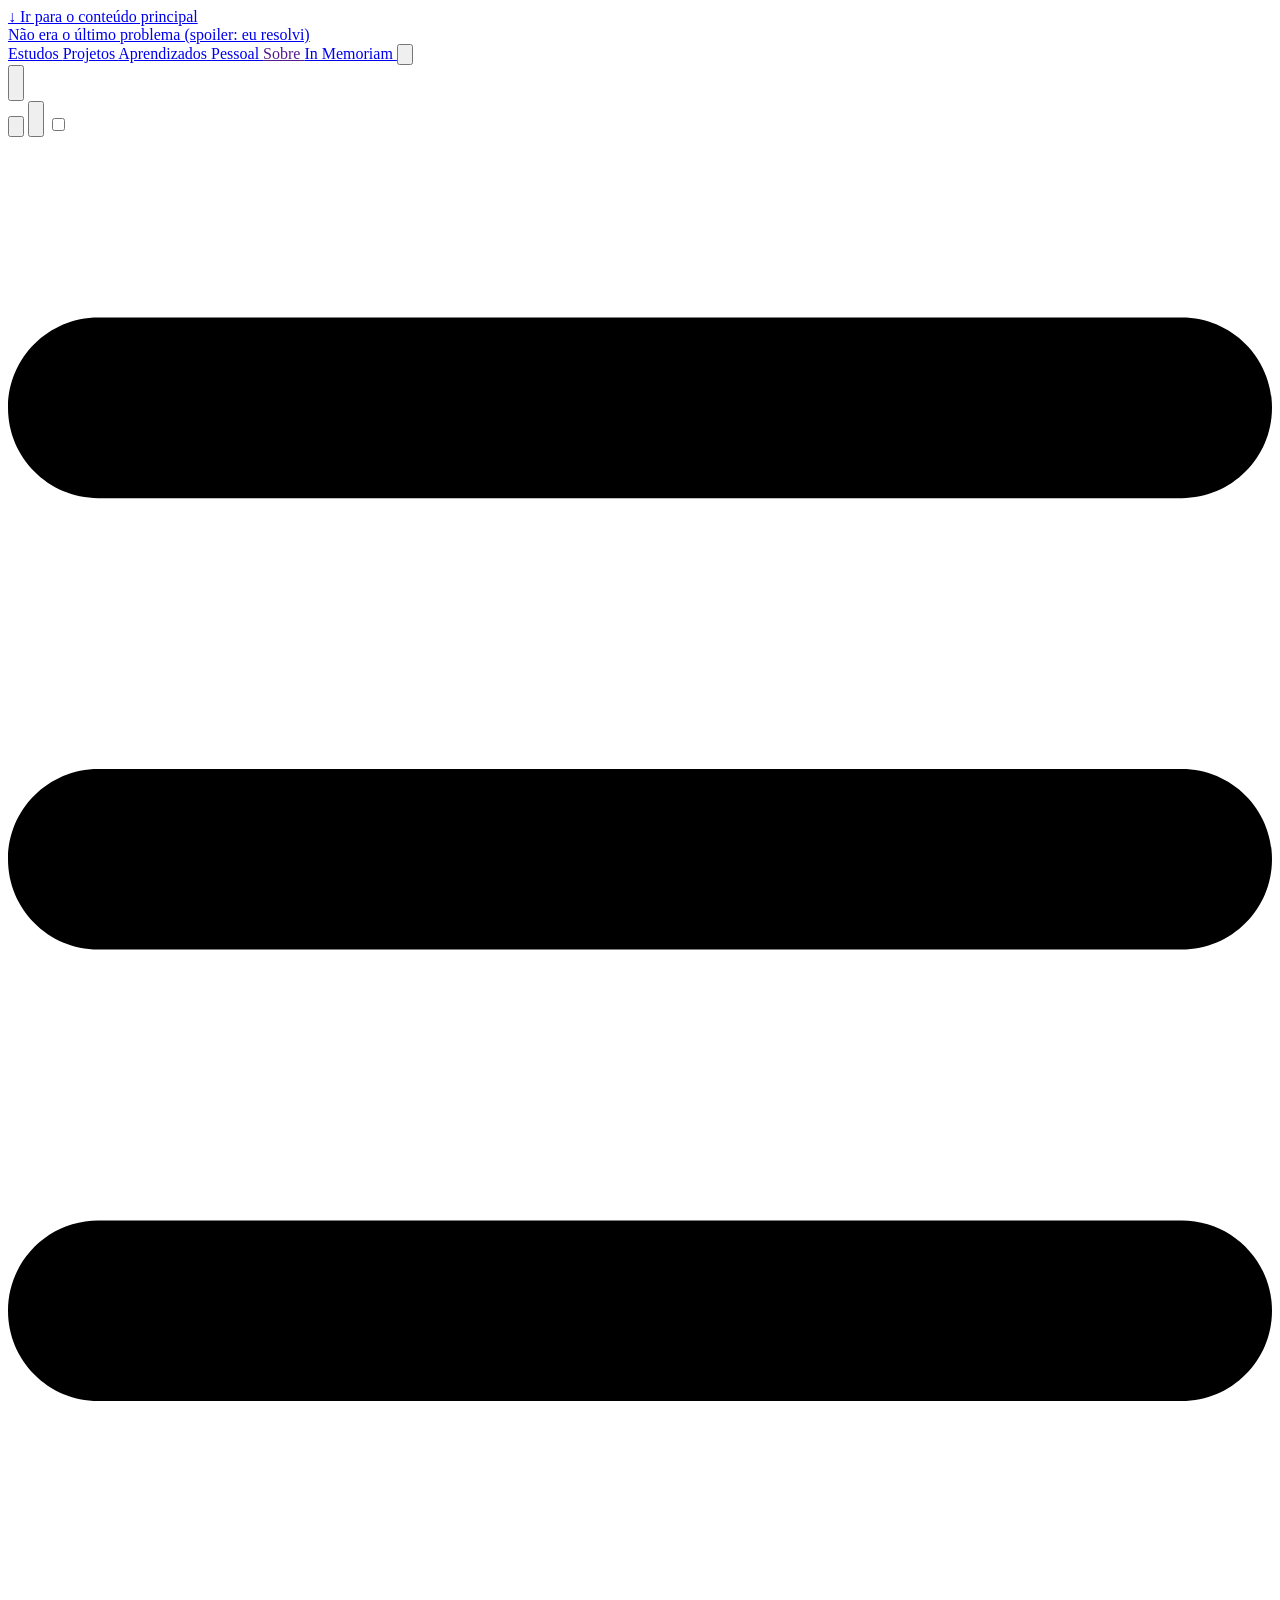
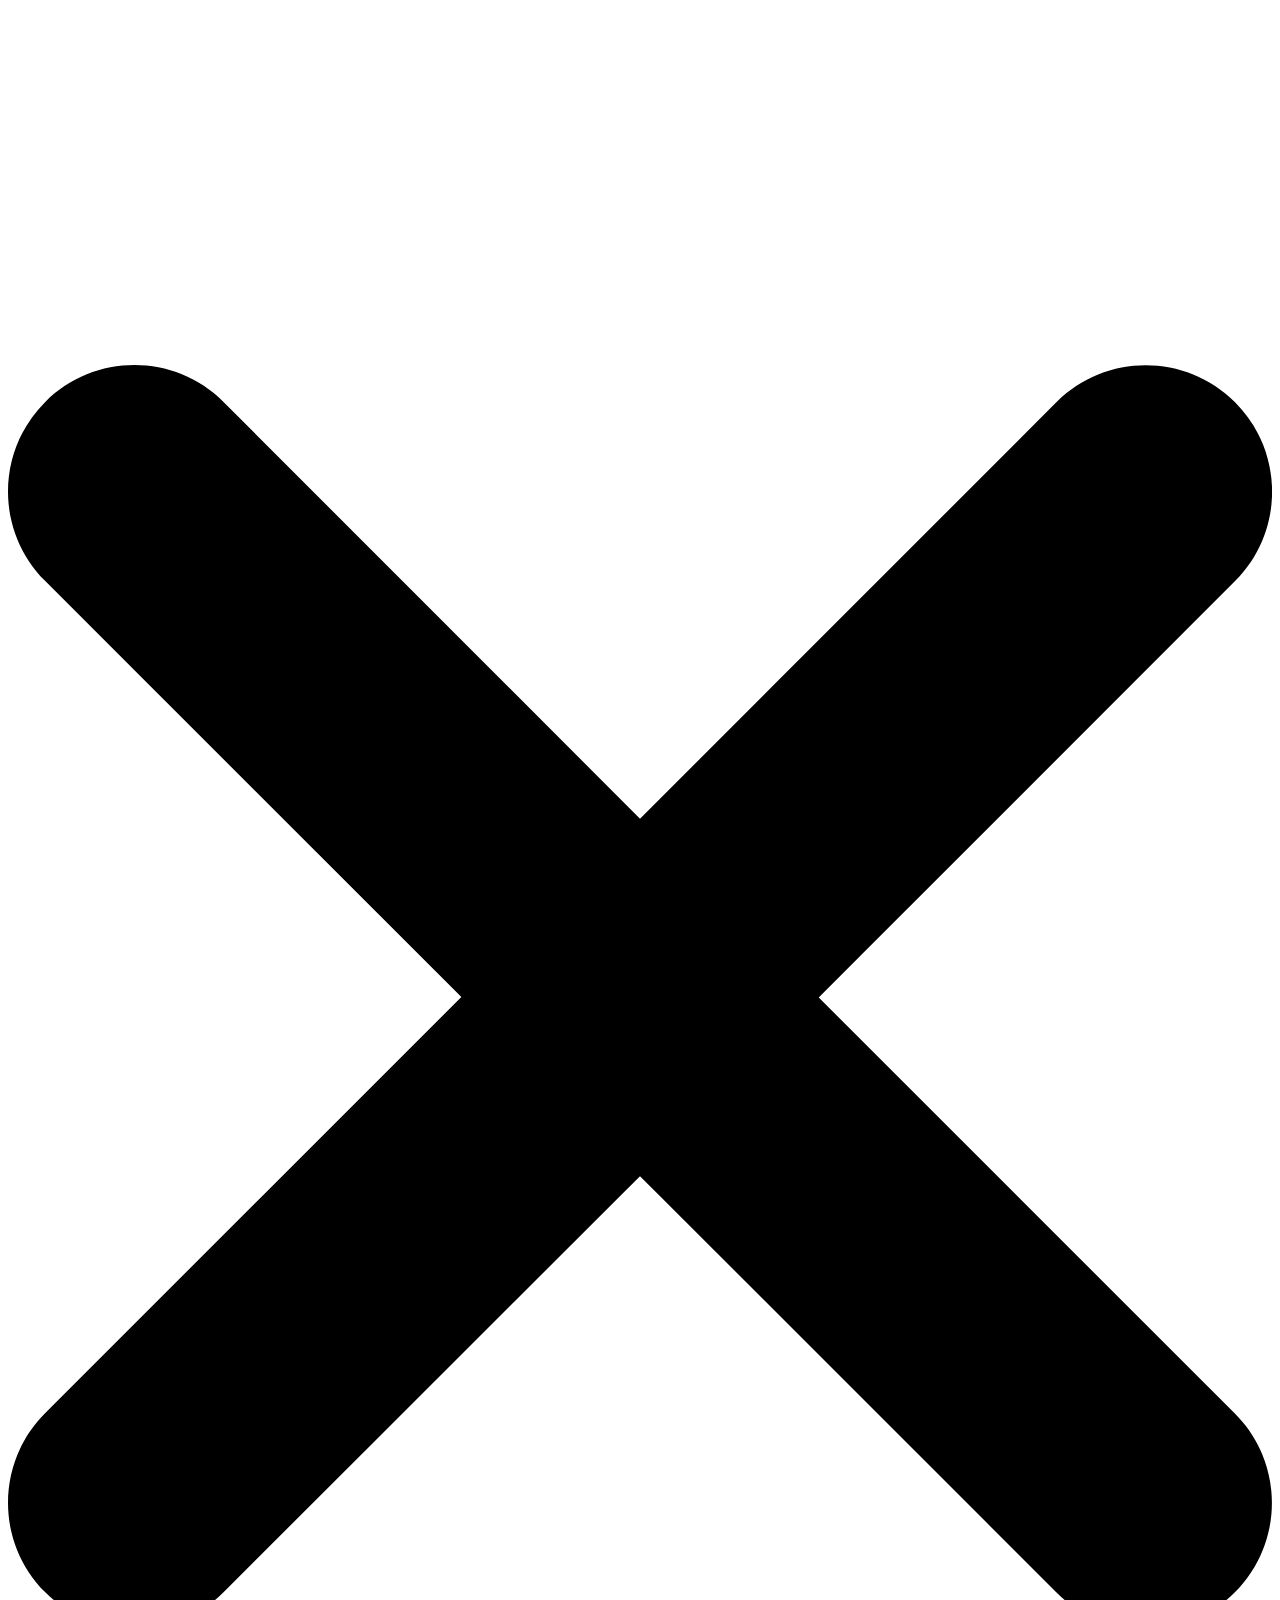
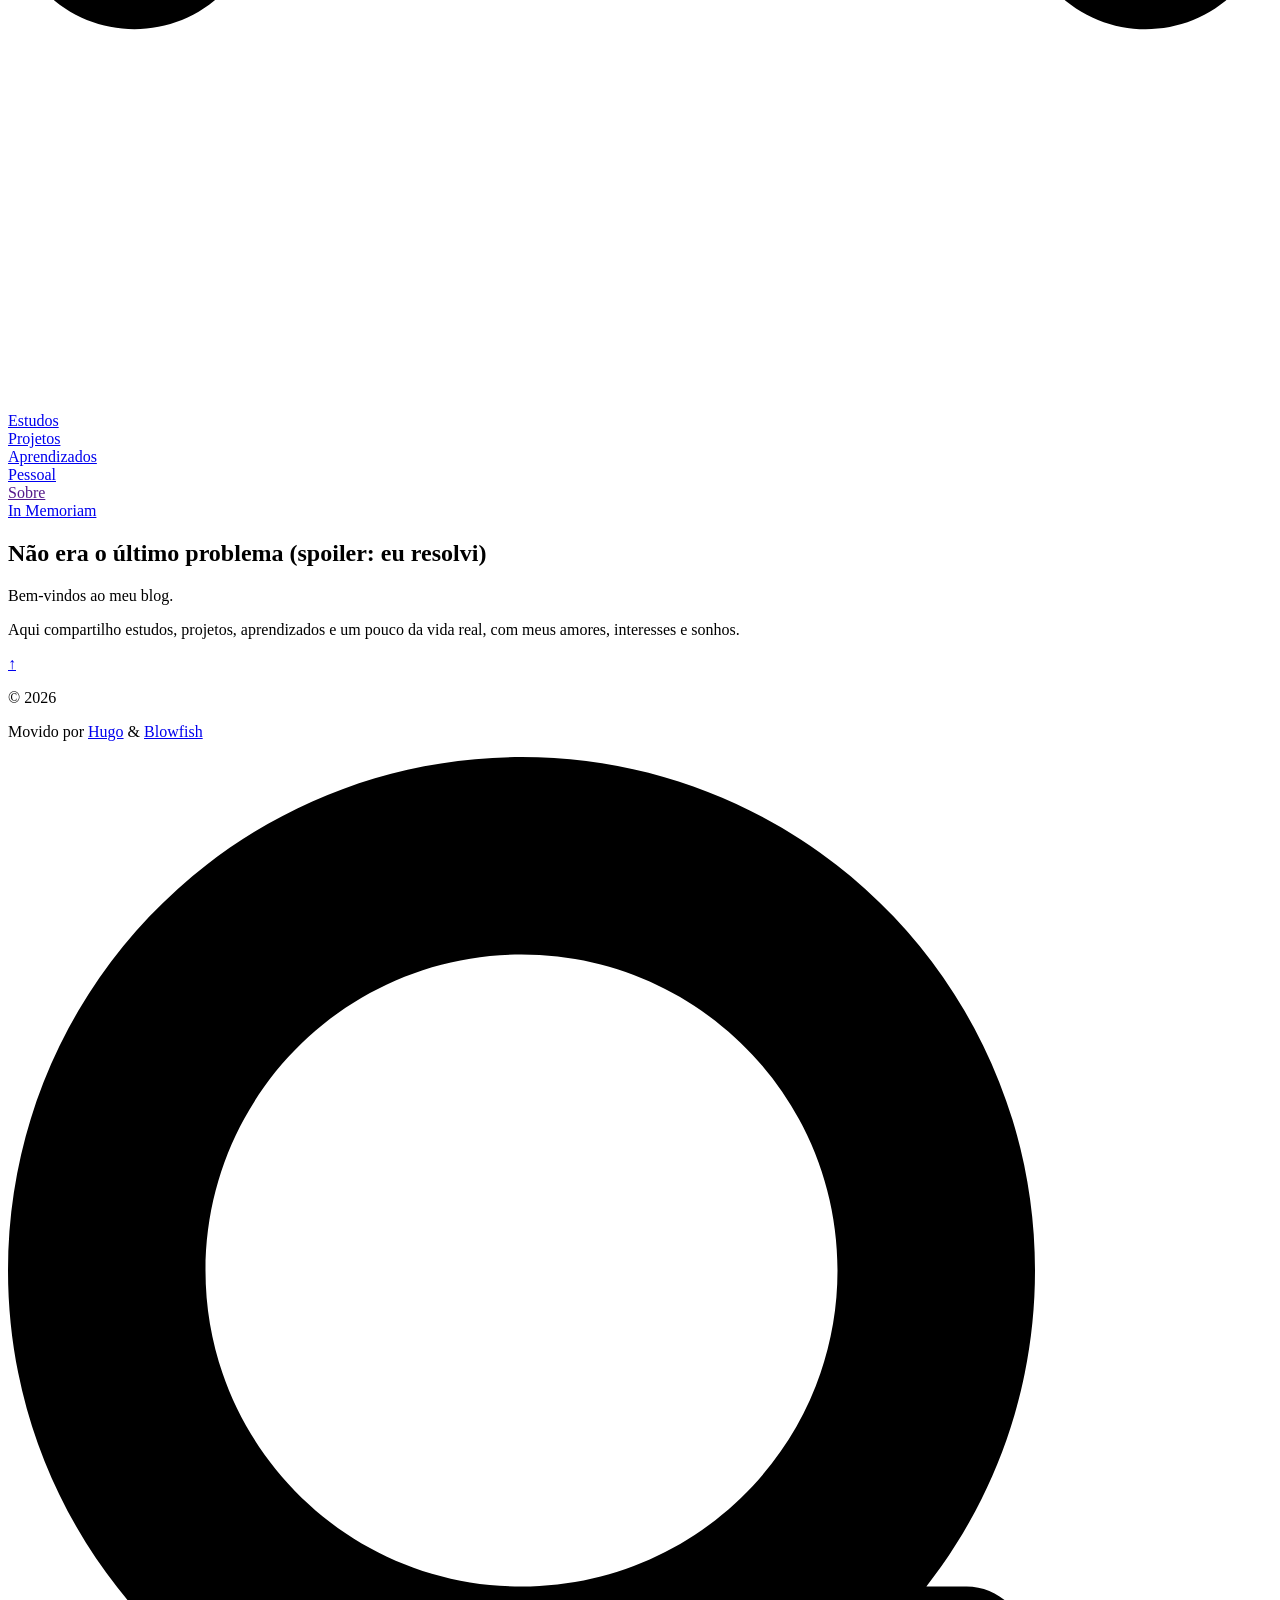
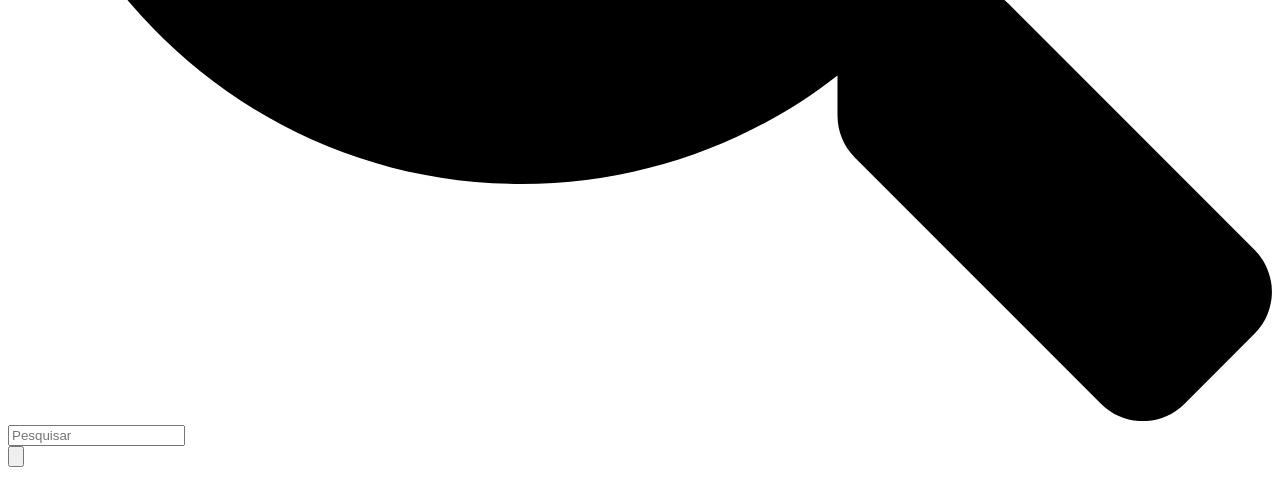
==== public/index.html @ 27ab29a9 "ajusta tema manualmente clonando o repositório." ====
<!doctype html>
<html
  lang="pt-BR"
  dir="ltr"
  class="scroll-smooth"
  data-default-appearance="light"
  data-auto-appearance="false"><head>
	<meta name="generator" content="Hugo 0.155.3"><script src="/livereload.js?mindelay=10&amp;v=2&amp;port=1313&amp;path=livereload" data-no-instant defer></script>
  <meta charset="utf-8">
  
    <meta http-equiv="content-language" content="pt-BR">
  
  <meta name="viewport" content="width=device-width, initial-scale=1.0">
  <meta http-equiv="X-UA-Compatible" content="ie=edge">
  <meta name="theme-color">

  
  
    <title>Não era o último problema (spoiler: eu resolvi)</title>
    <meta name="title" content="Não era o último problema (spoiler: eu resolvi)">
  

  
  
  
  
  
  <link rel="canonical" href="http://localhost:1313/">
  
    
      <link rel="alternate" type="application/rss+xml" href="/index.xml" title="Não era o último problema (spoiler: eu resolvi)" />
  

  
  
  

  
  <meta property="og:url" content="http://localhost:1313/">
  <meta property="og:site_name" content="Não era o último problema (spoiler: eu resolvi)">
  <meta property="og:title" content="Pagina inicial">
  <meta property="og:description" content="Bem-vindos ao meu blog.
Aqui compartilho estudos, projetos, aprendizados e um pouco da vida real, com meus amores, interesses e sonhos.">
  <meta property="og:locale" content="pt_BR">
  <meta property="og:type" content="website">

  
  <meta name="twitter:card" content="summary">
  <meta name="twitter:title" content="Pagina inicial">
  <meta name="twitter:description" content="Bem-vindos ao meu blog.
Aqui compartilho estudos, projetos, aprendizados e um pouco da vida real, com meus amores, interesses e sonhos.">

  
  
  
  
    
      
    
  
    
      
    
  
    
      
    
  
  
    
  

  
  
  
  
  
  

  

  
  
  
  
  
  
  
  
    
  
  
  <link
    type="text/css"
    rel="stylesheet"
    href="/css/main.bundle.min.7054f5e3a7390824c1eeb706f8d1bc5be7cab441e3e66dabe57dbf5a917d0847c9c630a7d2ca106dcaf101ae282a527f086492f7cc04bc92817630b05843c827.css"
    integrity="sha512-cFT146c5CCTB7rcG&#43;NG8W&#43;fKtEHj5m2r5X2/WpF9CEfJxjCn0soQbcrxAa4oKlJ/CGSS98wEvJKBdjCwWEPIJw==">

  
  
  <script
    type="text/javascript"
    src="/js/appearance.min.6f41174b3a05b680820fe08cadbfa5fb7a7ca347b76a0955cdc68b9d8aca1ce24f0547e138cea33bcc7904d551a90afcb1cc7f2d9fe8557075d501419046c08c.js"
    integrity="sha512-b0EXSzoFtoCCD&#43;CMrb&#43;l&#43;3p8o0e3aglVzcaLnYrKHOJPBUfhOM6jO8x5BNVRqQr8scx/LZ/oVXB11QFBkEbAjA=="></script>
  
  
  
  
  
  
    
    <script src="/lib/zoom/zoom.min.umd.a527109b68c082a70f3697716dd72a9d5aa8b545cf800cecbbc7399f2ca6f6e0ce3e431f2062b48bbfa47c9ea42822714060bef309be073f49b9c0e30d318d7b.js" integrity="sha512-pScQm2jAgqcPNpdxbdcqnVqotUXPgAzsu8c5nyym9uDOPkMfIGK0i7&#43;kfJ6kKCJxQGC&#43;8wm&#43;Bz9JucDjDTGNew=="></script>
  

  
  
  
    
  
  
    
  
  
    
  
  
  
  
  
    
    <script
      defer
      type="text/javascript"
      id="script-bundle"
      src="/js/main.bundle.min.bdda7dece6cbaf08deef7d254f7f842f3261c2524d247905127c9a20decc03f1011a2950048464c79272c1ce0705a49a41147f39f2b95163bb71d404b33263ef.js"
      integrity="sha512-vdp97ObLrwje730lT3&#43;ELzJhwlJNJHkFEnyaIN7MA/EBGilQBIRkx5Jywc4HBaSaQRR/OfK5UWO7cdQEszJj7w=="
      data-copy="Copiar"
      data-copied="Copiado"></script>
  

  
  
























  

  

  

  

  













  
  
    <link rel="apple-touch-icon" sizes="180x180" href="/apple-touch-icon.png">
    <link rel="icon" type="image/png" sizes="32x32" href="/favicon-32x32.png">
    <link rel="icon" type="image/png" sizes="16x16" href="/favicon-16x16.png">
    <link rel="manifest" href="/site.webmanifest">
  

  
  <script type="application/ld+json">
  {
    "@context": "https://schema.org",
    "@type": "WebSite",
    "@id": "http://localhost:1313/",
    "name": "Não era o último problema (spoiler: eu resolvi)",
    
    "inLanguage": "pt-BR",
    "url": "http://localhost:1313/",
    
    "publisher" : {
      "@type": "Person",
      "name": ""
    }
  }
  </script>



  
  

  
  

  
  

  
  
</head>


















  
  <body class="flex flex-col h-screen m-auto leading-7 max-w-7xl px-6 sm:px-14 md:px-24 lg:px-32 text-lg bg-neutral text-neutral-900 dark:bg-neutral-800 dark:text-neutral bf-scrollbar">
    <div id="the-top" class="absolute flex self-center">
      <a
        class="px-3 py-1 text-sm -translate-y-8 rounded-b-lg bg-primary-200 focus:translate-y-0 dark:bg-neutral-600"
        href="#main-content">
        <span class="font-bold text-primary-600 pe-2 dark:text-primary-400">&darr;</span>
        Ir para o conteúdo principal
      </a>
    </div>
    
    
      <div class="main-menu flex items-center w-full gap-2 p-1 pl-0">
  
  
    <a href="/" class="text-base font-medium truncate min-w-0 shrink">
      Não era o último problema (spoiler: eu resolvi)
    </a>
  
  <div class="flex items-center ms-auto">
    <div class="hidden md:flex">
      <nav class="flex items-center gap-x-5 h-12">
  
    
      
  
    <a
      href="/estudos/"
      
      class="flex items-center bf-icon-color-hover"
      aria-label="Estudos"
      title="">
      
      
        <span class="text-base font-medium break-normal">
          Estudos
        </span>
      
    </a>
  

    
      
  
    <a
      href="/projetos/"
      
      class="flex items-center bf-icon-color-hover"
      aria-label="Projetos"
      title="">
      
      
        <span class="text-base font-medium break-normal">
          Projetos
        </span>
      
    </a>
  

    
      
  
    <a
      href="/aprendizados/"
      
      class="flex items-center bf-icon-color-hover"
      aria-label="Aprendizados"
      title="">
      
      
        <span class="text-base font-medium break-normal">
          Aprendizados
        </span>
      
    </a>
  

    
      
  
    <a
      href="/pessoal/"
      
      class="flex items-center bf-icon-color-hover"
      aria-label="Pessoal"
      title="">
      
      
        <span class="text-base font-medium break-normal">
          Pessoal
        </span>
      
    </a>
  

    
      
  
    <a
      href=""
      
      class="flex items-center bf-icon-color-hover"
      aria-label="Sobre"
      title="">
      
      
        <span class="text-base font-medium break-normal">
          Sobre
        </span>
      
    </a>
  

    
      
  
    <a
      href="/in-memoriam/"
      
      class="flex items-center bf-icon-color-hover"
      aria-label="In Memoriam"
      title="In Memoriam">
      
      
        <span class="text-base font-medium break-normal">
          In Memoriam
        </span>
      
    </a>
  

    
  

  

  

  
    <button
      id="search-button"
      aria-label="Search"
      class="text-base bf-icon-color-hover"
      title="Pesquisar (/)">
      <span class="relative block icon"><svg aria-hidden="true" focusable="false" data-prefix="fas" data-icon="search" class="svg-inline--fa fa-search fa-w-16" role="img" xmlns="http://www.w3.org/2000/svg" viewBox="0 0 512 512"><path fill="currentColor" d="M505 442.7L405.3 343c-4.5-4.5-10.6-7-17-7H372c27.6-35.3 44-79.7 44-128C416 93.1 322.9 0 208 0S0 93.1 0 208s93.1 208 208 208c48.3 0 92.7-16.4 128-44v16.3c0 6.4 2.5 12.5 7 17l99.7 99.7c9.4 9.4 24.6 9.4 33.9 0l28.3-28.3c9.4-9.4 9.4-24.6.1-34zM208 336c-70.7 0-128-57.2-128-128 0-70.7 57.2-128 128-128 70.7 0 128 57.2 128 128 0 70.7-57.2 128-128 128z"/></svg>
</span>
    </button>
  

  
    <div class="flex items-center">
      <button
        id="appearance-switcher"
        aria-label="Dark mode switcher"
        type="button"
        class="text-base bf-icon-color-hover">
        <div class="flex items-center justify-center dark:hidden">
          <span class="relative block icon"><svg xmlns="http://www.w3.org/2000/svg" viewBox="0 0 512 512"><path fill="currentColor" d="M32 256c0-123.8 100.3-224 223.8-224c11.36 0 29.7 1.668 40.9 3.746c9.616 1.777 11.75 14.63 3.279 19.44C245 86.5 211.2 144.6 211.2 207.8c0 109.7 99.71 193 208.3 172.3c9.561-1.805 16.28 9.324 10.11 16.95C387.9 448.6 324.8 480 255.8 480C132.1 480 32 379.6 32 256z"/></svg>
</span>
        </div>
        <div class="items-center justify-center hidden dark:flex">
          <span class="relative block icon"><svg xmlns="http://www.w3.org/2000/svg" viewBox="0 0 512 512"><path fill="currentColor" d="M256 159.1c-53.02 0-95.1 42.98-95.1 95.1S202.1 351.1 256 351.1s95.1-42.98 95.1-95.1S309 159.1 256 159.1zM509.3 347L446.1 255.1l63.15-91.01c6.332-9.125 1.104-21.74-9.826-23.72l-109-19.7l-19.7-109c-1.975-10.93-14.59-16.16-23.72-9.824L256 65.89L164.1 2.736c-9.125-6.332-21.74-1.107-23.72 9.824L121.6 121.6L12.56 141.3C1.633 143.2-3.596 155.9 2.736 164.1L65.89 256l-63.15 91.01c-6.332 9.125-1.105 21.74 9.824 23.72l109 19.7l19.7 109c1.975 10.93 14.59 16.16 23.72 9.824L256 446.1l91.01 63.15c9.127 6.334 21.75 1.107 23.72-9.822l19.7-109l109-19.7C510.4 368.8 515.6 356.1 509.3 347zM256 383.1c-70.69 0-127.1-57.31-127.1-127.1c0-70.69 57.31-127.1 127.1-127.1s127.1 57.3 127.1 127.1C383.1 326.7 326.7 383.1 256 383.1z"/></svg>
</span>
        </div>
      </button>
    </div>
  
</nav>



    </div>
    <div class="flex md:hidden">
      <div class="flex items-center h-14 gap-4">
  
    <button
      id="search-button-mobile"
      aria-label="Search"
      class="flex items-center justify-center bf-icon-color-hover"
      title="Pesquisar (/)">
      <span class="relative block icon"><svg aria-hidden="true" focusable="false" data-prefix="fas" data-icon="search" class="svg-inline--fa fa-search fa-w-16" role="img" xmlns="http://www.w3.org/2000/svg" viewBox="0 0 512 512"><path fill="currentColor" d="M505 442.7L405.3 343c-4.5-4.5-10.6-7-17-7H372c27.6-35.3 44-79.7 44-128C416 93.1 322.9 0 208 0S0 93.1 0 208s93.1 208 208 208c48.3 0 92.7-16.4 128-44v16.3c0 6.4 2.5 12.5 7 17l99.7 99.7c9.4 9.4 24.6 9.4 33.9 0l28.3-28.3c9.4-9.4 9.4-24.6.1-34zM208 336c-70.7 0-128-57.2-128-128 0-70.7 57.2-128 128-128 70.7 0 128 57.2 128 128 0 70.7-57.2 128-128 128z"/></svg>
</span>
    </button>
  

  
    <button
      id="appearance-switcher-mobile"
      type="button"
      aria-label="Dark mode switcher"
      class="flex items-center justify-center text-neutral-900 hover:text-primary-600 dark:text-neutral-200 dark:hover:text-primary-400">
      <div class="dark:hidden">
        <span class="relative block icon"><svg xmlns="http://www.w3.org/2000/svg" viewBox="0 0 512 512"><path fill="currentColor" d="M32 256c0-123.8 100.3-224 223.8-224c11.36 0 29.7 1.668 40.9 3.746c9.616 1.777 11.75 14.63 3.279 19.44C245 86.5 211.2 144.6 211.2 207.8c0 109.7 99.71 193 208.3 172.3c9.561-1.805 16.28 9.324 10.11 16.95C387.9 448.6 324.8 480 255.8 480C132.1 480 32 379.6 32 256z"/></svg>
</span>
      </div>
      <div class="hidden dark:block">
        <span class="relative block icon"><svg xmlns="http://www.w3.org/2000/svg" viewBox="0 0 512 512"><path fill="currentColor" d="M256 159.1c-53.02 0-95.1 42.98-95.1 95.1S202.1 351.1 256 351.1s95.1-42.98 95.1-95.1S309 159.1 256 159.1zM509.3 347L446.1 255.1l63.15-91.01c6.332-9.125 1.104-21.74-9.826-23.72l-109-19.7l-19.7-109c-1.975-10.93-14.59-16.16-23.72-9.824L256 65.89L164.1 2.736c-9.125-6.332-21.74-1.107-23.72 9.824L121.6 121.6L12.56 141.3C1.633 143.2-3.596 155.9 2.736 164.1L65.89 256l-63.15 91.01c-6.332 9.125-1.105 21.74 9.824 23.72l109 19.7l19.7 109c1.975 10.93 14.59 16.16 23.72 9.824L256 446.1l91.01 63.15c9.127 6.334 21.75 1.107 23.72-9.822l19.7-109l109-19.7C510.4 368.8 515.6 356.1 509.3 347zM256 383.1c-70.69 0-127.1-57.31-127.1-127.1c0-70.69 57.31-127.1 127.1-127.1s127.1 57.3 127.1 127.1C383.1 326.7 326.7 383.1 256 383.1z"/></svg>
</span>
      </div>
    </button>
  

  
    <input type="checkbox" id="mobile-menu-toggle" autocomplete="off" class="hidden peer">
    <label for="mobile-menu-toggle" class="flex items-center justify-center cursor-pointer bf-icon-color-hover">
      <span class="relative block icon"><svg xmlns="http://www.w3.org/2000/svg" viewBox="0 0 448 512"><path fill="currentColor" d="M0 96C0 78.33 14.33 64 32 64H416C433.7 64 448 78.33 448 96C448 113.7 433.7 128 416 128H32C14.33 128 0 113.7 0 96zM0 256C0 238.3 14.33 224 32 224H416C433.7 224 448 238.3 448 256C448 273.7 433.7 288 416 288H32C14.33 288 0 273.7 0 256zM416 448H32C14.33 448 0 433.7 0 416C0 398.3 14.33 384 32 384H416C433.7 384 448 398.3 448 416C448 433.7 433.7 448 416 448z"/></svg>
</span>
    </label>

    <div
      role="dialog"
      aria-modal="true"
      style="scrollbar-gutter: stable;"
      class="fixed inset-0 z-50 invisible overflow-y-auto px-6 py-20 opacity-0 transition-[opacity,visibility] duration-300 peer-checked:visible peer-checked:opacity-100 bg-neutral-50/97 dark:bg-neutral-900/99
      bf-scrollbar">
      <label
        for="mobile-menu-toggle"
        class="fixed end-8 top-5 flex items-center justify-center z-50 h-12 w-12 cursor-pointer select-none rounded-full bf-icon-color-hover border bf-border-color bf-border-color-hover bg-neutral-50 dark:bg-neutral-900">
        <span class="relative block icon"><svg xmlns="http://www.w3.org/2000/svg" viewBox="0 0 320 512"><path fill="currentColor" d="M310.6 361.4c12.5 12.5 12.5 32.75 0 45.25C304.4 412.9 296.2 416 288 416s-16.38-3.125-22.62-9.375L160 301.3L54.63 406.6C48.38 412.9 40.19 416 32 416S15.63 412.9 9.375 406.6c-12.5-12.5-12.5-32.75 0-45.25l105.4-105.4L9.375 150.6c-12.5-12.5-12.5-32.75 0-45.25s32.75-12.5 45.25 0L160 210.8l105.4-105.4c12.5-12.5 32.75-12.5 45.25 0s12.5 32.75 0 45.25l-105.4 105.4L310.6 361.4z"/></svg>
</span>
      </label>
      <nav class="mx-auto max-w-md space-y-6">
        
  
    
    <div class="px-2">
      <a
        href="/estudos/"
        aria-label="Estudos"
        
        class="flex items-center gap-4 group bf-icon-color-hover text-neutral-700 dark:text-neutral-200">
        
        <span title="" class="text-2xl font-bold tracking-tight">
          Estudos
        </span>
        
      </a>

      
    </div>
  
    
    <div class="px-2">
      <a
        href="/projetos/"
        aria-label="Projetos"
        
        class="flex items-center gap-4 group bf-icon-color-hover text-neutral-700 dark:text-neutral-200">
        
        <span title="" class="text-2xl font-bold tracking-tight">
          Projetos
        </span>
        
      </a>

      
    </div>
  
    
    <div class="px-2">
      <a
        href="/aprendizados/"
        aria-label="Aprendizados"
        
        class="flex items-center gap-4 group bf-icon-color-hover text-neutral-700 dark:text-neutral-200">
        
        <span title="" class="text-2xl font-bold tracking-tight">
          Aprendizados
        </span>
        
      </a>

      
    </div>
  
    
    <div class="px-2">
      <a
        href="/pessoal/"
        aria-label="Pessoal"
        
        class="flex items-center gap-4 group bf-icon-color-hover text-neutral-700 dark:text-neutral-200">
        
        <span title="" class="text-2xl font-bold tracking-tight">
          Pessoal
        </span>
        
      </a>

      
    </div>
  
    
    <div class="px-2">
      <a
        href=""
        aria-label="Sobre"
        
        class="flex items-center gap-4 group bf-icon-color-hover text-neutral-700 dark:text-neutral-200">
        
        <span title="" class="text-2xl font-bold tracking-tight">
          Sobre
        </span>
        
      </a>

      
    </div>
  
    
    <div class="px-2">
      <a
        href="/in-memoriam/"
        aria-label="In Memoriam"
        
        class="flex items-center gap-4 group bf-icon-color-hover text-neutral-700 dark:text-neutral-200">
        
        <span title="In Memoriam" class="text-2xl font-bold tracking-tight">
          In Memoriam
        </span>
        
      </a>

      
    </div>
  

        
  

        
  

      </nav>
    </div>
  
</div>







    </div>
  </div>
</div>





    
    <div class="relative flex flex-col grow">
      <main id="main-content" class="grow">
        
  
  
    
<article
  class="
    h-full
   flex flex-col items-center justify-center text-center">
  <header class="relative px-1 py-1 flex flex-col items-center mb-3">
    
    <h1 class="text-4xl font-extrabold">
      Não era o último problema (spoiler: eu resolvi)
    </h1>
    
    <div class="mt-1 text-2xl">
      

    </div>
  </header>
  <section class="prose dark:prose-invert w-full"><p>Bem-vindos ao meu blog.</p>
<p>Aqui compartilho estudos, projetos, aprendizados e um pouco da vida real, com meus amores, interesses e sonhos.</p>
</section>
</article>
<section>
  



</section>

  

        


  






<div
  id="scroll-to-top"
  class="fixed bottom-6 end-6 z-50 transform translate-y-4 opacity-0 duration-200">
  <a
    href="#the-top"
    class="pointer-events-auto flex h-12 w-12 items-center justify-center rounded-full bg-neutral/50 text-xl text-neutral-700 hover:text-primary-600 dark:bg-neutral-800/50 dark:text-neutral dark:hover:text-primary-400"
    aria-label="Ir para o topo"
    title="Ir para o topo">
    &uarr;
  </a>
</div>

      </main><footer id="site-footer" class="py-10 print:hidden">
  
  
    
  
  <div class="flex items-center justify-between">
    
    
      <p class="text-sm text-neutral-500 dark:text-neutral-400">
          &copy;
          2026
          
      </p>
    

    
    
      <p class="text-xs text-neutral-500 dark:text-neutral-400">
        
        
        Movido por <a class="hover:underline hover:decoration-primary-400 hover:text-primary-500"
          href="https://gohugo.io/" target="_blank" rel="noopener noreferrer">Hugo</a> &amp; <a class="hover:underline hover:decoration-primary-400 hover:text-primary-500"
          href="https://blowfish.page/" target="_blank" rel="noopener noreferrer">Blowfish</a>
      </p>
    
  </div>
  
    <script>
      mediumZoom(document.querySelectorAll("img:not(.nozoom)"), {
        margin: 24,
        background: "rgba(0,0,0,0.5)",
        scrollOffset: 0,
      });
    </script>
  
  
  
</footer>
<div
  id="search-wrapper"
  class="invisible fixed inset-0 flex h-screen w-screen cursor-default flex-col bg-neutral-500/50 p-4 backdrop-blur-sm dark:bg-neutral-900/50 sm:p-6 md:p-[10vh] lg:p-[12vh] z-500"
  data-url="http://localhost:1313/">
  <div
    id="search-modal"
    class="flex flex-col w-full max-w-3xl min-h-0 mx-auto border rounded-md shadow-lg top-20 border-neutral-200 bg-neutral dark:border-neutral-700 dark:bg-neutral-800">
    <header class="relative z-10 flex items-center justify-between flex-none px-2">
      <form class="flex items-center flex-auto min-w-0">
        <div class="flex items-center justify-center w-8 h-8 text-neutral-400">
          <span class="relative block icon"><svg aria-hidden="true" focusable="false" data-prefix="fas" data-icon="search" class="svg-inline--fa fa-search fa-w-16" role="img" xmlns="http://www.w3.org/2000/svg" viewBox="0 0 512 512"><path fill="currentColor" d="M505 442.7L405.3 343c-4.5-4.5-10.6-7-17-7H372c27.6-35.3 44-79.7 44-128C416 93.1 322.9 0 208 0S0 93.1 0 208s93.1 208 208 208c48.3 0 92.7-16.4 128-44v16.3c0 6.4 2.5 12.5 7 17l99.7 99.7c9.4 9.4 24.6 9.4 33.9 0l28.3-28.3c9.4-9.4 9.4-24.6.1-34zM208 336c-70.7 0-128-57.2-128-128 0-70.7 57.2-128 128-128 70.7 0 128 57.2 128 128 0 70.7-57.2 128-128 128z"/></svg>
</span>
        </div>
        <input
          type="search"
          id="search-query"
          class="flex flex-auto h-12 mx-1 bg-transparent appearance-none focus:outline-dotted focus:outline-2 focus:outline-transparent"
          placeholder="Pesquisar"
          tabindex="0">
      </form>
      <button
        id="close-search-button"
        class="flex items-center justify-center w-8 h-8 text-neutral-700 hover:text-primary-600 dark:text-neutral dark:hover:text-primary-400"
        title="Fechar (Esc)">
        <span class="relative block icon"><svg xmlns="http://www.w3.org/2000/svg" viewBox="0 0 320 512"><path fill="currentColor" d="M310.6 361.4c12.5 12.5 12.5 32.75 0 45.25C304.4 412.9 296.2 416 288 416s-16.38-3.125-22.62-9.375L160 301.3L54.63 406.6C48.38 412.9 40.19 416 32 416S15.63 412.9 9.375 406.6c-12.5-12.5-12.5-32.75 0-45.25l105.4-105.4L9.375 150.6c-12.5-12.5-12.5-32.75 0-45.25s32.75-12.5 45.25 0L160 210.8l105.4-105.4c12.5-12.5 32.75-12.5 45.25 0s12.5 32.75 0 45.25l-105.4 105.4L310.6 361.4z"/></svg>
</span>
      </button>
    </header>
    <section class="flex-auto px-2 overflow-auto">
      <ul id="search-results">
        
      </ul>
    </section>
  </div>
</div>

    </div>
  </body>
  
</html>
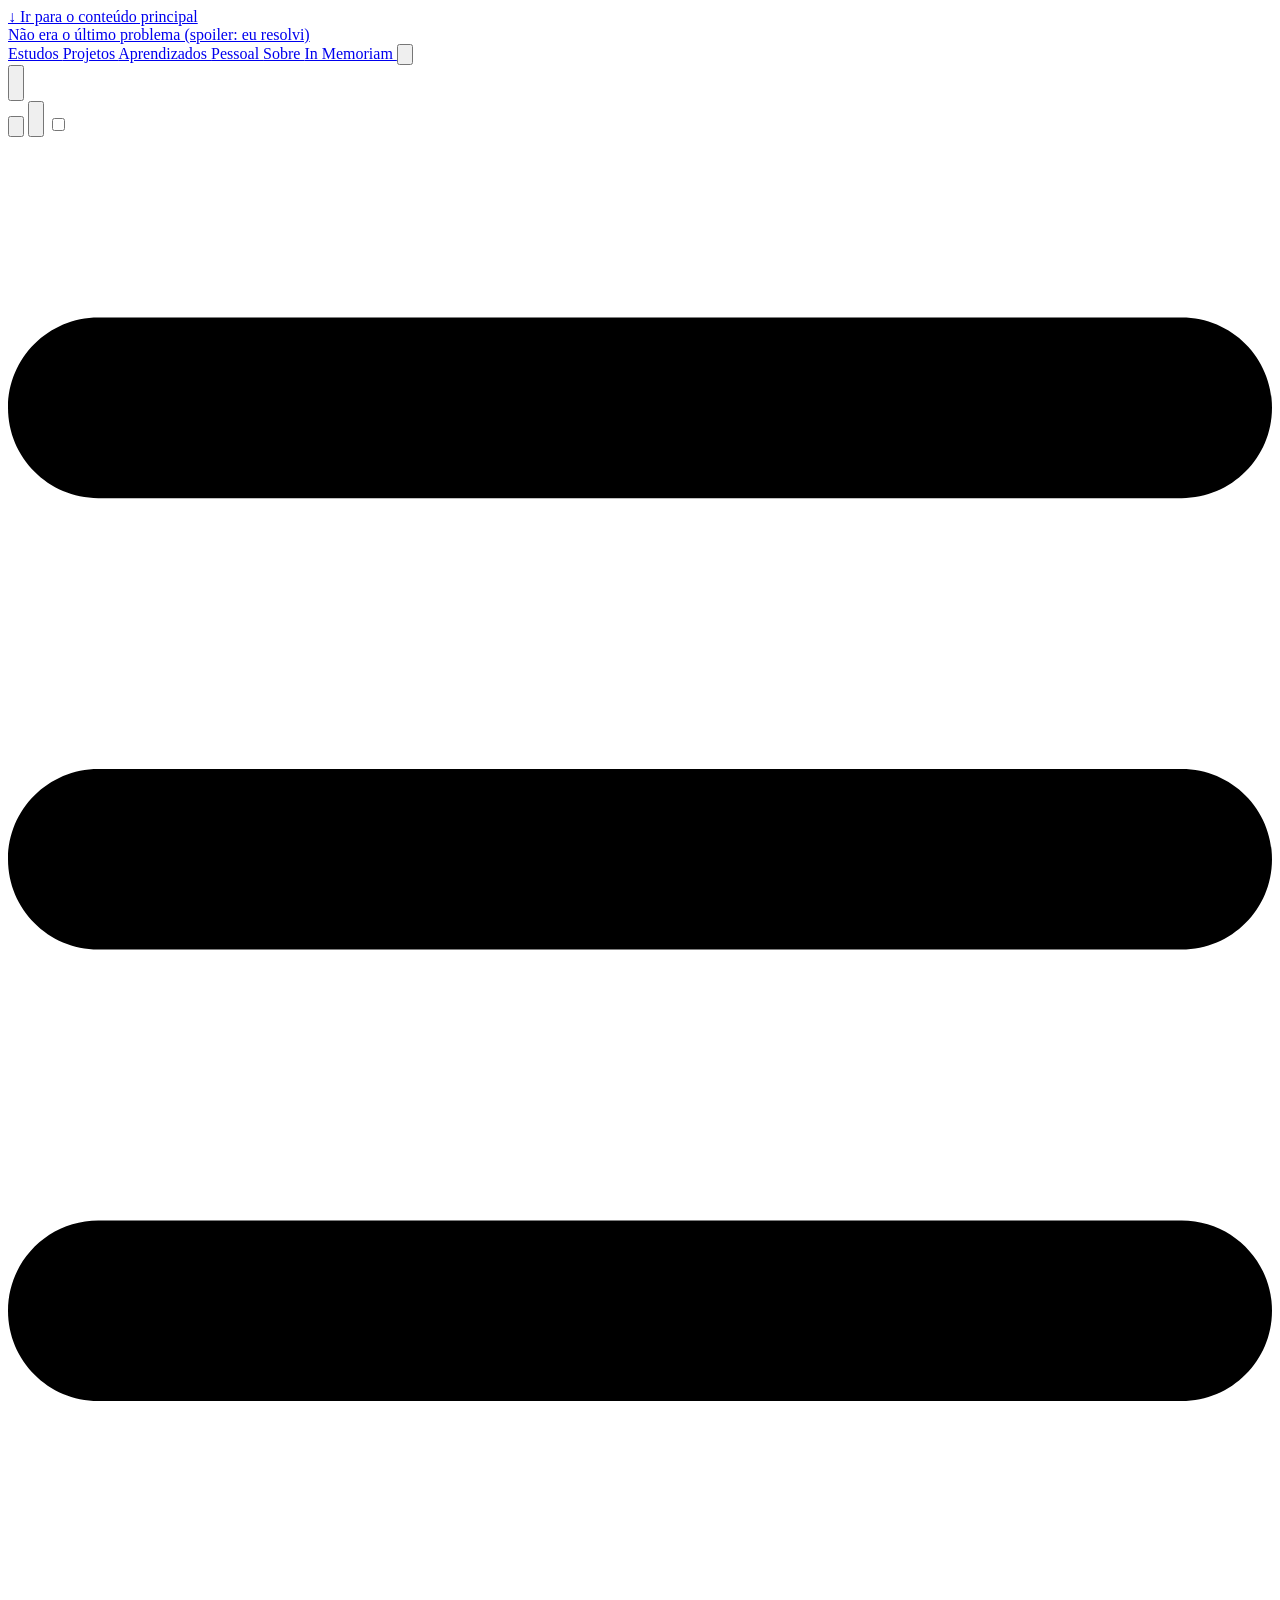
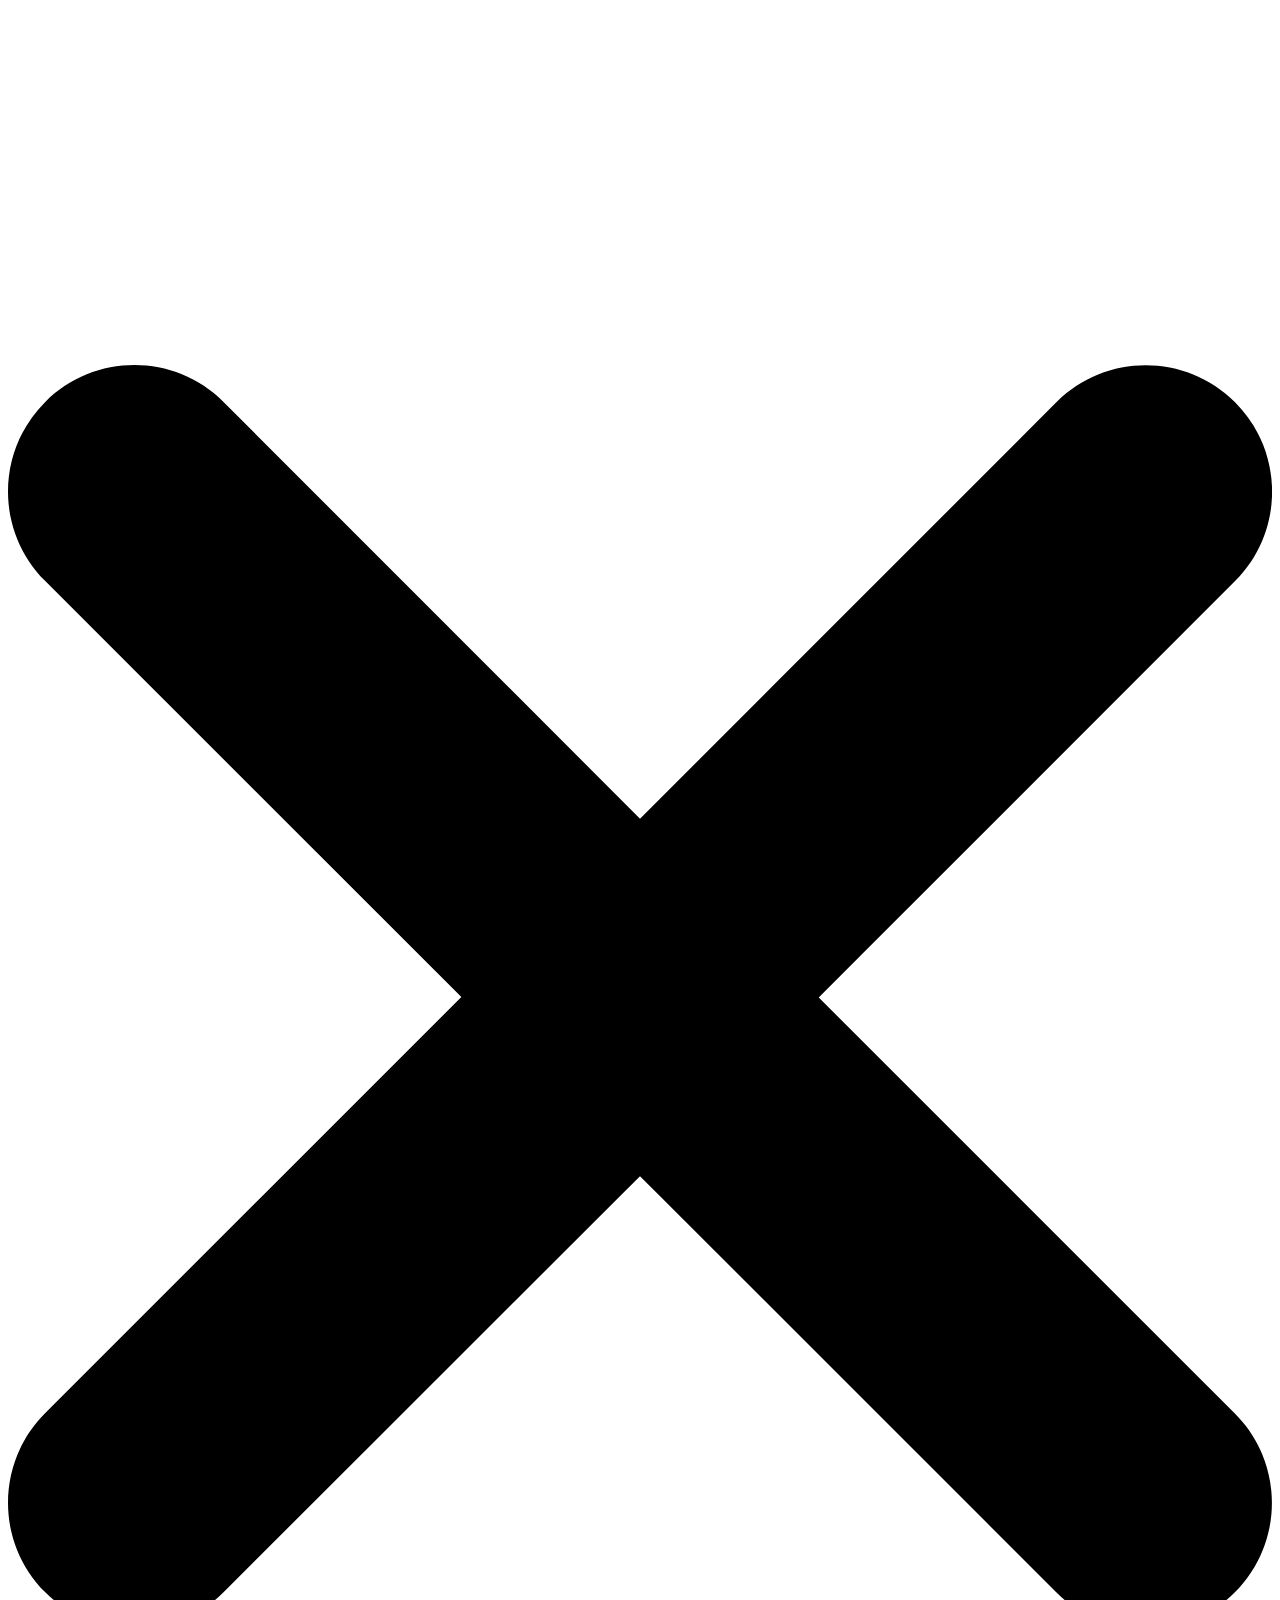
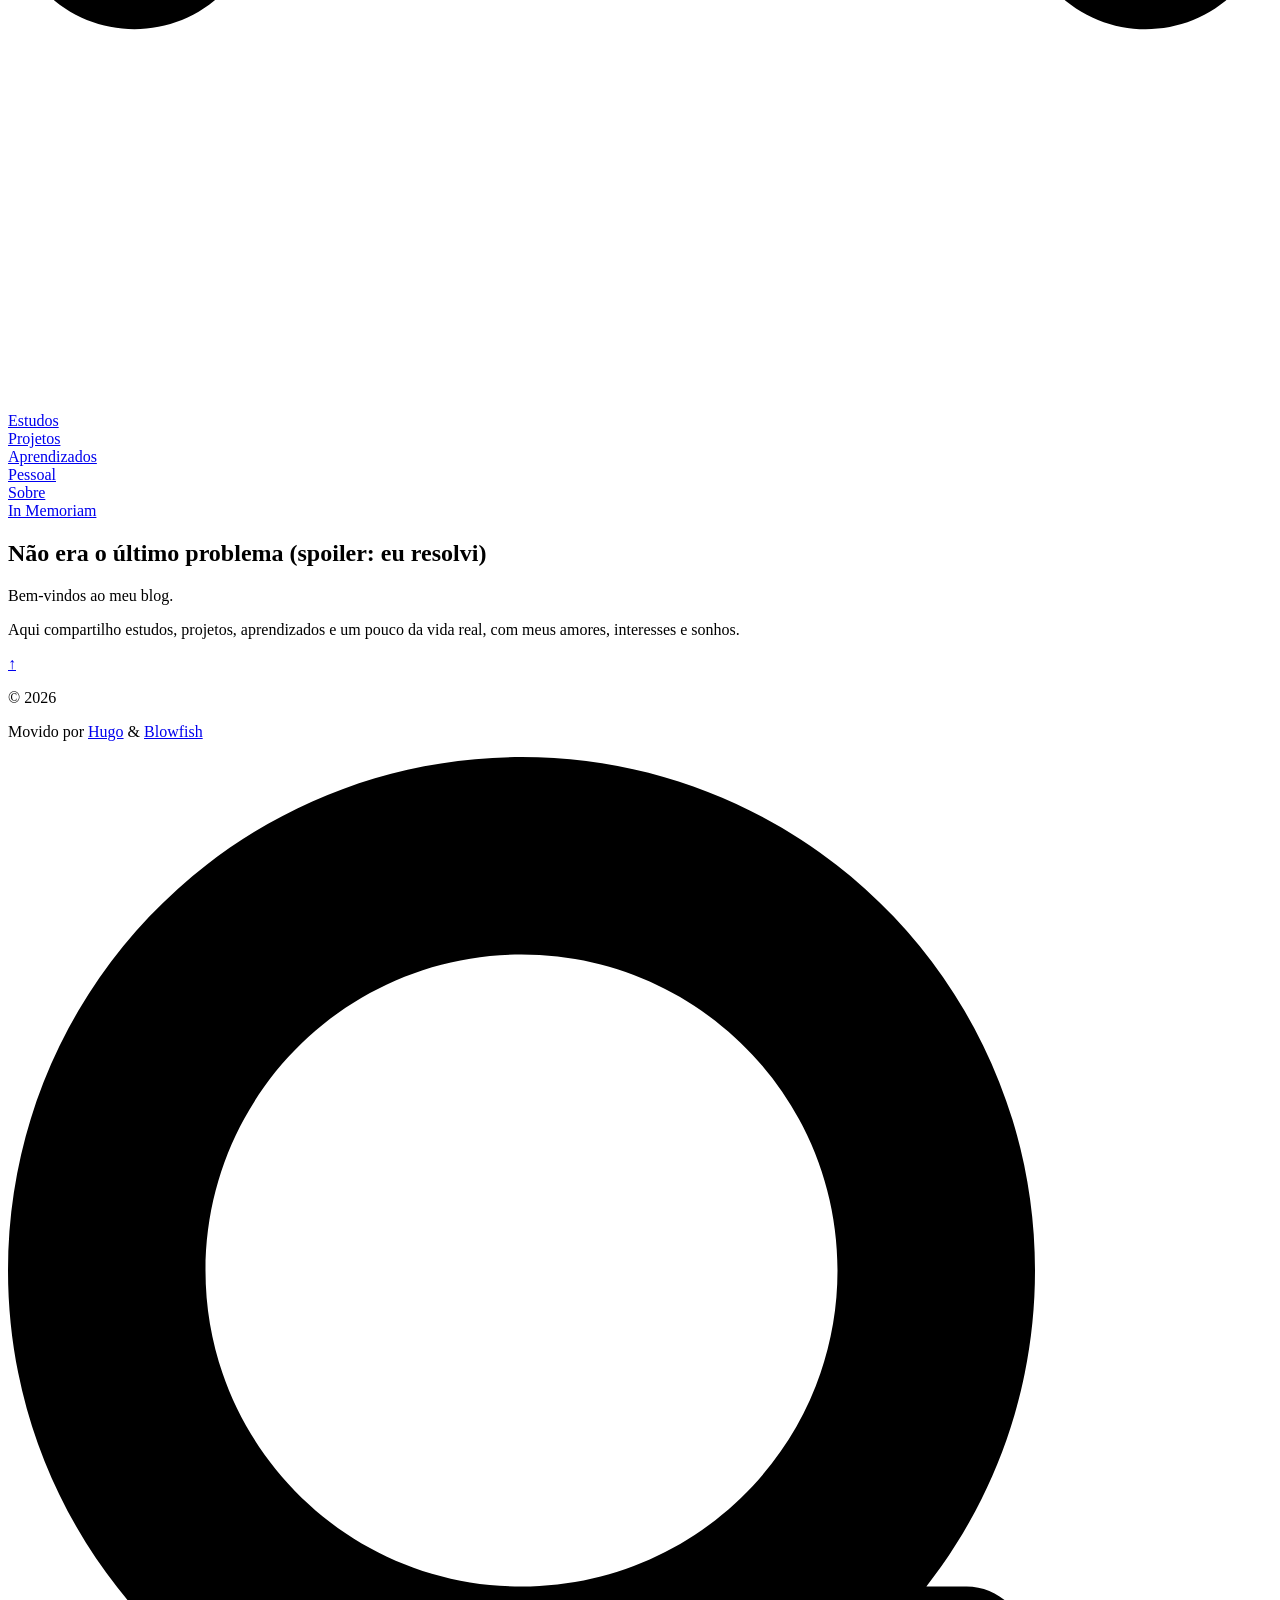
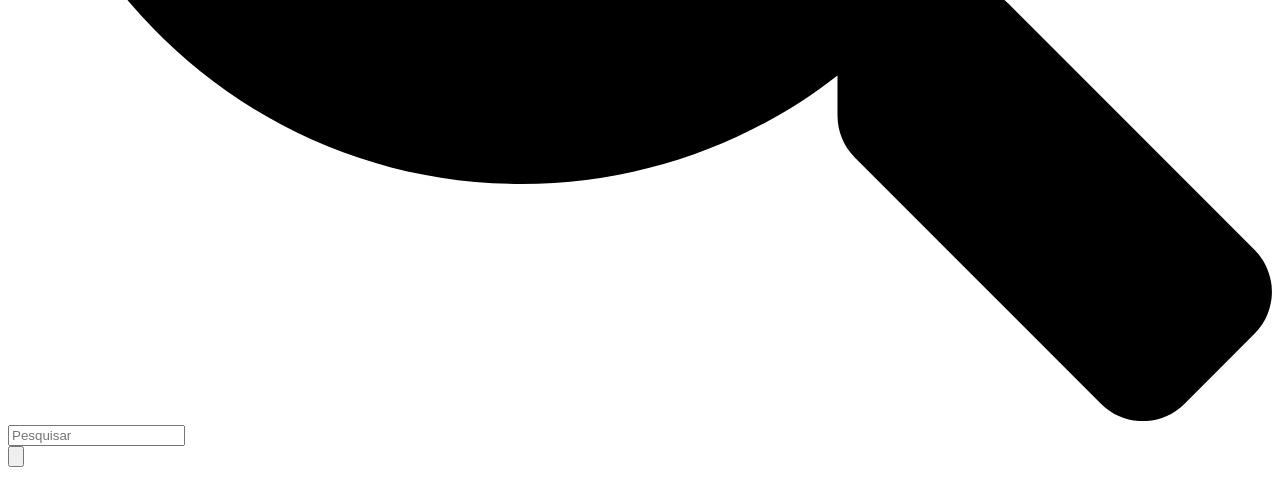
==== commit e50c5305: "Blog estruturado: tema, paginas e sção sobre funcionando" ====
--- a/public/index.html
+++ b/public/index.html
@@ -275,7 +275,7 @@
       
       class="flex items-center bf-icon-color-hover"
       aria-label="Estudos"
-      title="">
+      title="Estudos">
       
       
         <span class="text-base font-medium break-normal">
@@ -293,7 +293,7 @@
       
       class="flex items-center bf-icon-color-hover"
       aria-label="Projetos"
-      title="">
+      title="Pessoal">
       
       
         <span class="text-base font-medium break-normal">
@@ -311,7 +311,7 @@
       
       class="flex items-center bf-icon-color-hover"
       aria-label="Aprendizados"
-      title="">
+      title="Aprendizados">
       
       
         <span class="text-base font-medium break-normal">
@@ -329,7 +329,7 @@
       
       class="flex items-center bf-icon-color-hover"
       aria-label="Pessoal"
-      title="">
+      title="Pessoal">
       
       
         <span class="text-base font-medium break-normal">
@@ -343,11 +343,11 @@
       
   
     <a
-      href=""
+      href="/sobre/"
       
       class="flex items-center bf-icon-color-hover"
       aria-label="Sobre"
-      title="">
+      title="Quem sou eu?">
       
       
         <span class="text-base font-medium break-normal">
@@ -476,7 +476,7 @@
         
         class="flex items-center gap-4 group bf-icon-color-hover text-neutral-700 dark:text-neutral-200">
         
-        <span title="" class="text-2xl font-bold tracking-tight">
+        <span title="Estudos" class="text-2xl font-bold tracking-tight">
           Estudos
         </span>
         
@@ -493,7 +493,7 @@
         
         class="flex items-center gap-4 group bf-icon-color-hover text-neutral-700 dark:text-neutral-200">
         
-        <span title="" class="text-2xl font-bold tracking-tight">
+        <span title="Pessoal" class="text-2xl font-bold tracking-tight">
           Projetos
         </span>
         
@@ -510,7 +510,7 @@
         
         class="flex items-center gap-4 group bf-icon-color-hover text-neutral-700 dark:text-neutral-200">
         
-        <span title="" class="text-2xl font-bold tracking-tight">
+        <span title="Aprendizados" class="text-2xl font-bold tracking-tight">
           Aprendizados
         </span>
         
@@ -527,7 +527,7 @@
         
         class="flex items-center gap-4 group bf-icon-color-hover text-neutral-700 dark:text-neutral-200">
         
-        <span title="" class="text-2xl font-bold tracking-tight">
+        <span title="Pessoal" class="text-2xl font-bold tracking-tight">
           Pessoal
         </span>
         
@@ -539,12 +539,12 @@
     
     <div class="px-2">
       <a
-        href=""
+        href="/sobre/"
         aria-label="Sobre"
         
         class="flex items-center gap-4 group bf-icon-color-hover text-neutral-700 dark:text-neutral-200">
         
-        <span title="" class="text-2xl font-bold tracking-tight">
+        <span title="Quem sou eu?" class="text-2xl font-bold tracking-tight">
           Sobre
         </span>
         
